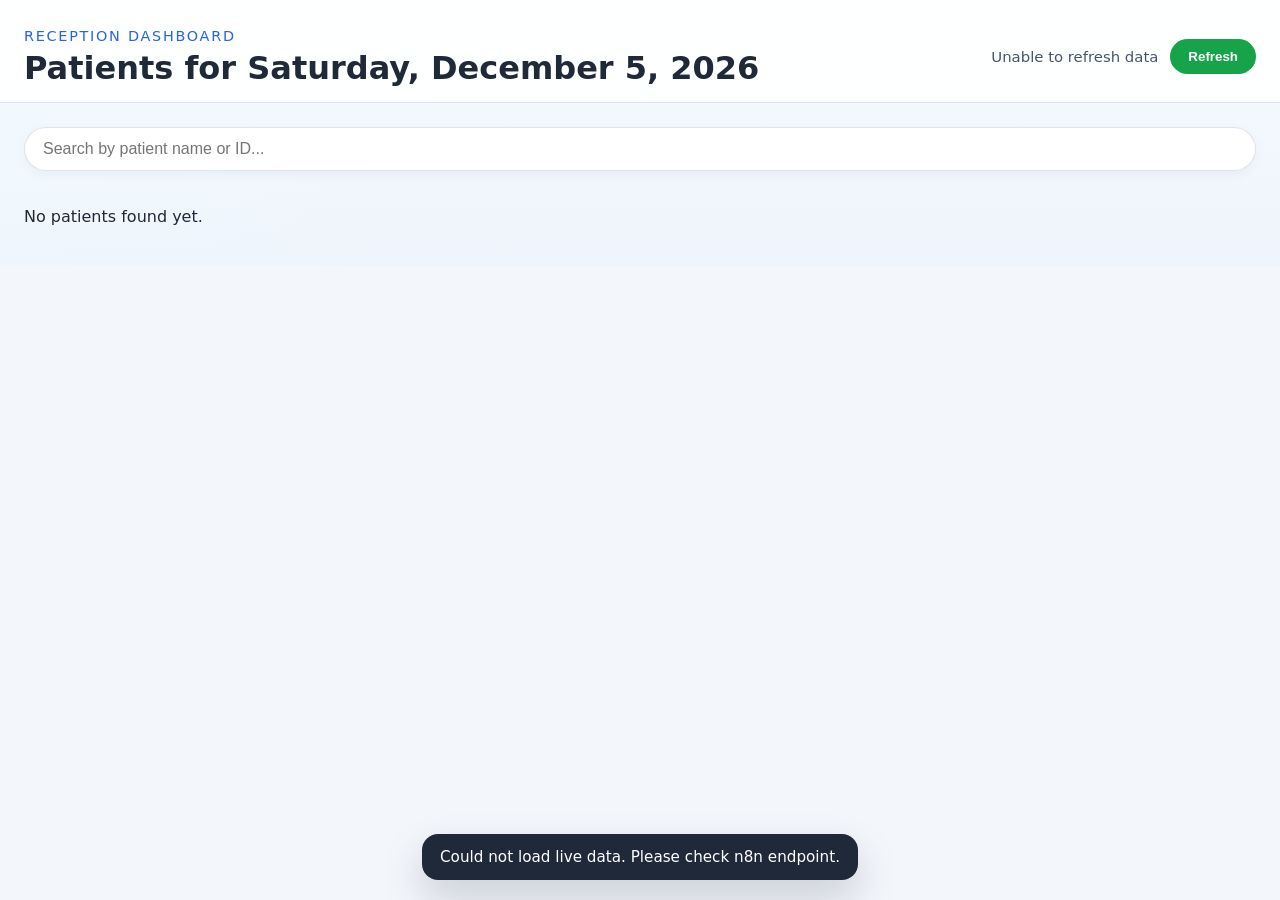
==== Dashboard Soe San/index.html @ ef4e04dd "Move dashboard files into Dashboard Soe San folder" ====
<!DOCTYPE html>
<html lang="en">
<head>
  <meta charset="UTF-8" />
  <meta name="viewport" content="width=device-width, initial-scale=1.0" />
  <title>Patients Dashboard</title>
  <link rel="stylesheet" href="styles.css" />
</head>
<body>
  <header class="page-header">
    <div class="page-header__content">
      <div>
        <p class="eyebrow">Reception Dashboard</p>
        <h1 id="page-title">Patients for</h1>
      </div>
      <div class="header-actions">
        <span id="refresh-status" class="small-text">Loading…</span>
        <button id="refresh-button" class="primary-button">Refresh</button>
      </div>
    </div>
  </header>

  <main class="page-main">
    <div class="search-bar">
      <input type="text" id="search-input" placeholder="Search by patient name or ID..." aria-label="Search patients" />
    </div>
    <section id="dashboard-grid" class="dashboard-grid" aria-live="polite"></section>
  </main>

  <div id="toast" class="toast hidden" role="status" aria-live="polite"></div>

  <script src="app.js"></script>
</body>
</html>
---- Dashboard Soe San/styles.css ----
:root {
  color-scheme: light;
  font-family: Inter, system-ui, -apple-system, BlinkMacSystemFont, "Segoe UI", sans-serif;
  background: #f3f6fb;
  color: #1f2937;
}

* {
  box-sizing: border-box;
}

html, body {
  min-height: 100%;
}

body {
  margin: 0;
  padding: 0;
  background: radial-gradient(circle at top left, rgba(240, 248, 255, 0.85), transparent 35%),
    linear-gradient(180deg, #f7fbff 0%, #eef4fb 100%);
}

.page-header {
  padding: 28px 24px 16px;
  background: rgba(255, 255, 255, 0.88);
  backdrop-filter: blur(12px);
  border-bottom: 1px solid #dbe4ee;
}

.page-header__content {
  max-width: 1280px;
  margin: 0 auto;
  display: flex;
  align-items: center;
  justify-content: space-between;
  gap: 16px;
}

.eyebrow {
  margin: 0 0 8px;
  font-size: 0.9rem;
  letter-spacing: 0.12em;
  text-transform: uppercase;
  color: #2563eb;
}

h1 {
  margin: 0;
  font-size: clamp(2rem, 2.5vw, 2.8rem);
  line-height: 1.05;
}

.header-actions {
  display: flex;
  align-items: center;
  gap: 12px;
}

.small-text {
  color: #475569;
  font-size: 0.93rem;
}

.primary-button,
.secondary-button,
.override-button {
  border: none;
  border-radius: 999px;
  padding: 10px 18px;
  font-weight: 600;
  cursor: pointer;
}

.primary-button {
  background: #16a34a;
  color: white;
}

.secondary-button {
  background: #3b82f6;
  color: white;
}

.override-button {
  background: #ffc9d9;
  color: #c2185b;
}

.page-main {
  max-width: 1280px;
  margin: 0 auto;
  padding: 24px;
}

.dashboard-grid {
  display: grid;
  grid-template-columns: repeat(3, minmax(0, 1fr));
  gap: 20px;
}

.category-card {
  background: rgba(255, 255, 255, 0.98);
  border: 1px solid rgba(148, 163, 184, 0.22);
  border-radius: 22px;
  box-shadow: 0 20px 60px rgba(15, 23, 42, 0.06);
  padding: 22px;
  width: 100%;
  aspect-ratio: 1 / 1;
  display: flex;
  flex-direction: column;
  overflow: hidden;
}

.category-card__title {
  margin: 0 0 16px;
  font-size: 1.15rem;
  color: #0f172a;
}

.patient-list {
  display: grid;
  gap: 14px;
  margin: 0;
  padding: 0 8px 0 0;
  list-style: none;
  flex: 1;
  overflow-y: auto;
}

.patient-card {
  display: grid;
  grid-template-columns: 1fr auto;
  gap: 12px;
  align-items: center;
  padding: 14px 16px;
  border-radius: 18px;
  background: #f8fbff;
  border: 1px solid rgba(148, 163, 184, 0.14);
}

.patient-card__main {
  display: grid;
  gap: 6px;
}

.patient-card__meta {
  display: flex;
  flex-wrap: wrap;
  align-items: center;
  gap: 8px;
  color: #475569;
  font-size: 0.92rem;
}

.patient-link {
  color: #0f172a;
  text-decoration: none;
  font-weight: 600;
}

.patient-link:hover {
  text-decoration: underline;
}

.badge {
  display: inline-flex;
  align-items: center;
  justify-content: center;
  border-radius: 999px;
  padding: 4px 12px;
  font-size: 0.8rem;
  font-weight: 700;
}

.badge.low {
  background: #dbeafe;
  color: #1d4ed8;
}

.badge.medium {
  background: #fef3c7;
  color: #92400e;
}

.badge.high {
  background: #fee2e2;
  color: #991b1b;
}

.patient-actions {
  display: grid;
  gap: 8px;
  justify-content: end;
}

.patient-actions button {
  width: 100%;
  min-width: 120px;
}

.status-pill {
  border-radius: 999px;
  padding: 4px 10px;
  background: #e2e8f0;
  color: #334155;
  font-size: 0.82rem;
  font-weight: 600;
}

.toast {
  position: fixed;
  bottom: 20px;
  left: 50%;
  transform: translateX(-50%);
  padding: 14px 18px;
  border-radius: 16px;
  background: rgba(15, 23, 42, 0.92);
  color: white;
  font-size: 0.95rem;
  box-shadow: 0 18px 40px rgba(15, 23, 42, 0.18);
  transition: transform 0.25s ease, opacity 0.25s ease;
}

.toast.hidden {
  opacity: 0;
  pointer-events: none;
  transform: translateX(-50%) translateY(20px);
}

@media (max-width: 1080px) {
  .dashboard-grid {
    grid-template-columns: repeat(2, minmax(0, 1fr));
  }
}

@media (max-width: 760px) {
  .page-header,
  .page-main {
    padding-left: 16px;
    padding-right: 16px;
  }

  .page-header__content {
    flex-direction: column;
    align-items: flex-start;
  }

  .dashboard-grid {
    grid-template-columns: 1fr;
  }

  .patient-card {
    grid-template-columns: 1fr;
  }

  .patient-actions {
    justify-content: stretch;
  }
}


.search-bar {
  margin-bottom: 20px;
}

.search-bar input {
  width: 100%;
  padding: 12px 18px;
  border: 1px solid rgba(148, 163, 184, 0.3);
  border-radius: 999px;
  font-size: 1rem;
  background: rgba(255, 255, 255, 0.98);
  box-shadow: 0 4px 12px rgba(15, 23, 42, 0.04);
  outline: none;
  transition: border-color 0.2s;
}

.search-bar input:focus {
  border-color: #3b82f6;
}
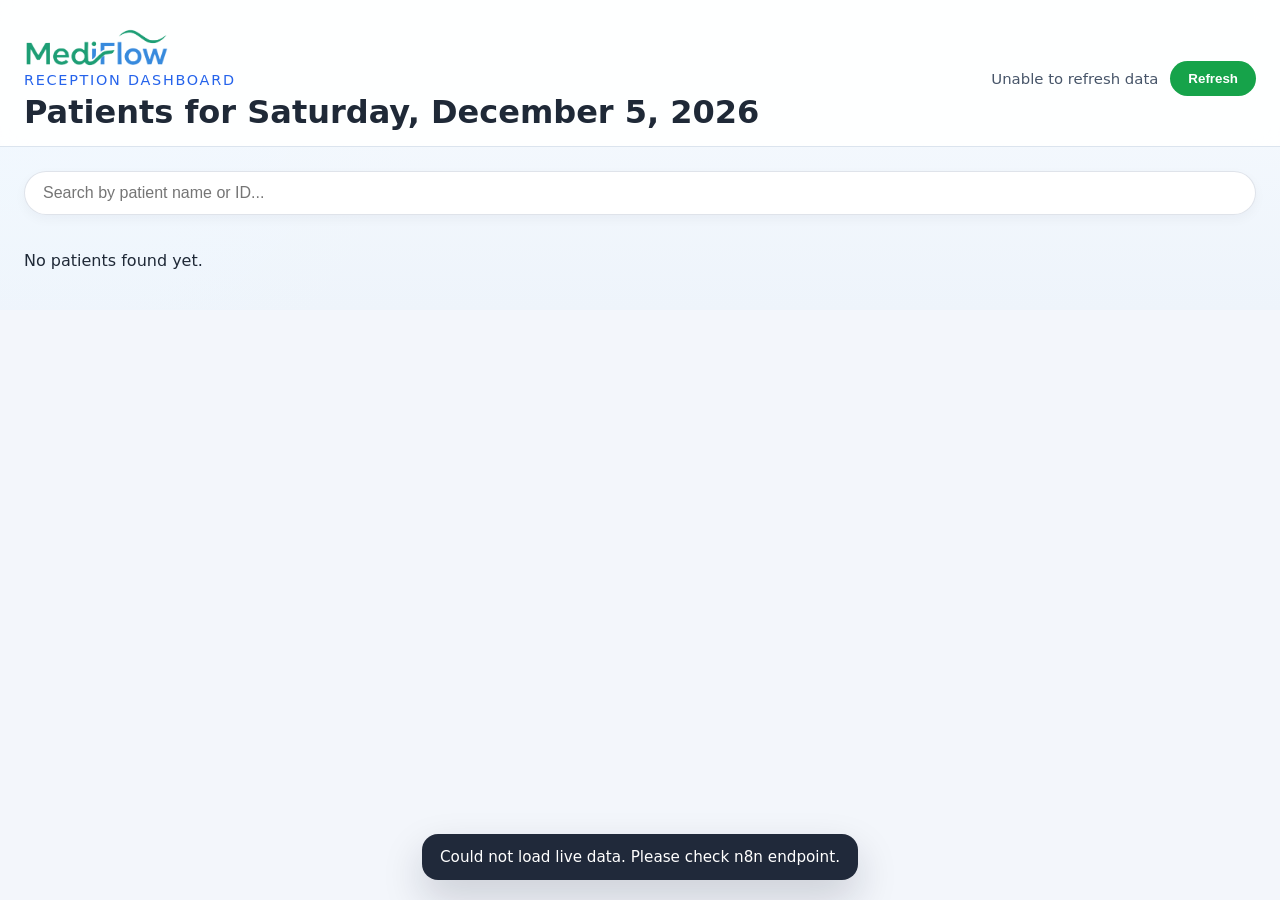
==== commit c2f5cb80: "Add files via upload" ====
--- a/Dashboard Soe San/index.html
+++ b/Dashboard Soe San/index.html
@@ -1,34 +1,37 @@
-<!DOCTYPE html>
-<html lang="en">
-<head>
-  <meta charset="UTF-8" />
-  <meta name="viewport" content="width=device-width, initial-scale=1.0" />
-  <title>Patients Dashboard</title>
-  <link rel="stylesheet" href="styles.css" />
-</head>
-<body>
-  <header class="page-header">
-    <div class="page-header__content">
-      <div>
-        <p class="eyebrow">Reception Dashboard</p>
-        <h1 id="page-title">Patients for</h1>
-      </div>
-      <div class="header-actions">
-        <span id="refresh-status" class="small-text">Loading…</span>
-        <button id="refresh-button" class="primary-button">Refresh</button>
-      </div>
-    </div>
-  </header>
-
-  <main class="page-main">
-    <div class="search-bar">
-      <input type="text" id="search-input" placeholder="Search by patient name or ID..." aria-label="Search patients" />
-    </div>
-    <section id="dashboard-grid" class="dashboard-grid" aria-live="polite"></section>
-  </main>
-
-  <div id="toast" class="toast hidden" role="status" aria-live="polite"></div>
-
-  <script src="app.js"></script>
-</body>
-</html>
+<!DOCTYPE html>
+<html lang="en">
+<head>
+  <meta charset="UTF-8" />
+  <meta name="viewport" content="width=device-width, initial-scale=1.0" />
+  <title>Patients Dashboard</title>
+  <link rel="stylesheet" href="styles.css" />
+</head>
+<body>
+  <header class="page-header">
+    <div class="page-header__content">
+      <div class="header-brand">
+        <div>
+          <img src="Promotional Package/mediflow_1st_generation_logo.png" alt="MediFlow" class="header-logo" />
+          <p class="eyebrow">Reception Dashboard</p>
+          <h1 id="page-title">Patients for</h1>
+        </div>
+      </div>
+      <div class="header-actions">
+        <span id="refresh-status" class="small-text">Loading…</span>
+        <button id="refresh-button" class="primary-button">Refresh</button>
+      </div>
+    </div>
+  </header>
+
+  <main class="page-main">
+    <div class="search-bar">
+      <input type="text" id="search-input" placeholder="Search by patient name or ID..." aria-label="Search patients" />
+    </div>
+    <section id="dashboard-grid" class="dashboard-grid" aria-live="polite"></section>
+  </main>
+
+  <div id="toast" class="toast hidden" role="status" aria-live="polite"></div>
+
+  <script src="app.js"></script>
+</body>
+</html>
--- a/Dashboard Soe San/styles.css
+++ b/Dashboard Soe San/styles.css
@@ -1,280 +1,292 @@
-:root {
-  color-scheme: light;
-  font-family: Inter, system-ui, -apple-system, BlinkMacSystemFont, "Segoe UI", sans-serif;
-  background: #f3f6fb;
-  color: #1f2937;
-}
-
-* {
-  box-sizing: border-box;
-}
-
-html, body {
-  min-height: 100%;
-}
-
-body {
-  margin: 0;
-  padding: 0;
-  background: radial-gradient(circle at top left, rgba(240, 248, 255, 0.85), transparent 35%),
-    linear-gradient(180deg, #f7fbff 0%, #eef4fb 100%);
-}
-
-.page-header {
-  padding: 28px 24px 16px;
-  background: rgba(255, 255, 255, 0.88);
-  backdrop-filter: blur(12px);
-  border-bottom: 1px solid #dbe4ee;
-}
-
-.page-header__content {
-  max-width: 1280px;
-  margin: 0 auto;
-  display: flex;
-  align-items: center;
-  justify-content: space-between;
-  gap: 16px;
-}
-
-.eyebrow {
-  margin: 0 0 8px;
-  font-size: 0.9rem;
-  letter-spacing: 0.12em;
-  text-transform: uppercase;
-  color: #2563eb;
-}
-
-h1 {
-  margin: 0;
-  font-size: clamp(2rem, 2.5vw, 2.8rem);
-  line-height: 1.05;
-}
-
-.header-actions {
-  display: flex;
-  align-items: center;
-  gap: 12px;
-}
-
-.small-text {
-  color: #475569;
-  font-size: 0.93rem;
-}
-
-.primary-button,
-.secondary-button,
-.override-button {
-  border: none;
-  border-radius: 999px;
-  padding: 10px 18px;
-  font-weight: 600;
-  cursor: pointer;
-}
-
-.primary-button {
-  background: #16a34a;
-  color: white;
-}
-
-.secondary-button {
-  background: #3b82f6;
-  color: white;
-}
-
-.override-button {
-  background: #ffc9d9;
-  color: #c2185b;
-}
-
-.page-main {
-  max-width: 1280px;
-  margin: 0 auto;
-  padding: 24px;
-}
-
-.dashboard-grid {
-  display: grid;
-  grid-template-columns: repeat(3, minmax(0, 1fr));
-  gap: 20px;
-}
-
-.category-card {
-  background: rgba(255, 255, 255, 0.98);
-  border: 1px solid rgba(148, 163, 184, 0.22);
-  border-radius: 22px;
-  box-shadow: 0 20px 60px rgba(15, 23, 42, 0.06);
-  padding: 22px;
-  width: 100%;
-  aspect-ratio: 1 / 1;
-  display: flex;
-  flex-direction: column;
-  overflow: hidden;
-}
-
-.category-card__title {
-  margin: 0 0 16px;
-  font-size: 1.15rem;
-  color: #0f172a;
-}
-
-.patient-list {
-  display: grid;
-  gap: 14px;
-  margin: 0;
-  padding: 0 8px 0 0;
-  list-style: none;
-  flex: 1;
-  overflow-y: auto;
-}
-
-.patient-card {
-  display: grid;
-  grid-template-columns: 1fr auto;
-  gap: 12px;
-  align-items: center;
-  padding: 14px 16px;
-  border-radius: 18px;
-  background: #f8fbff;
-  border: 1px solid rgba(148, 163, 184, 0.14);
-}
-
-.patient-card__main {
-  display: grid;
-  gap: 6px;
-}
-
-.patient-card__meta {
-  display: flex;
-  flex-wrap: wrap;
-  align-items: center;
-  gap: 8px;
-  color: #475569;
-  font-size: 0.92rem;
-}
-
-.patient-link {
-  color: #0f172a;
-  text-decoration: none;
-  font-weight: 600;
-}
-
-.patient-link:hover {
-  text-decoration: underline;
-}
-
-.badge {
-  display: inline-flex;
-  align-items: center;
-  justify-content: center;
-  border-radius: 999px;
-  padding: 4px 12px;
-  font-size: 0.8rem;
-  font-weight: 700;
-}
-
-.badge.low {
-  background: #dbeafe;
-  color: #1d4ed8;
-}
-
-.badge.medium {
-  background: #fef3c7;
-  color: #92400e;
-}
-
-.badge.high {
-  background: #fee2e2;
-  color: #991b1b;
-}
-
-.patient-actions {
-  display: grid;
-  gap: 8px;
-  justify-content: end;
-}
-
-.patient-actions button {
-  width: 100%;
-  min-width: 120px;
-}
-
-.status-pill {
-  border-radius: 999px;
-  padding: 4px 10px;
-  background: #e2e8f0;
-  color: #334155;
-  font-size: 0.82rem;
-  font-weight: 600;
-}
-
-.toast {
-  position: fixed;
-  bottom: 20px;
-  left: 50%;
-  transform: translateX(-50%);
-  padding: 14px 18px;
-  border-radius: 16px;
-  background: rgba(15, 23, 42, 0.92);
-  color: white;
-  font-size: 0.95rem;
-  box-shadow: 0 18px 40px rgba(15, 23, 42, 0.18);
-  transition: transform 0.25s ease, opacity 0.25s ease;
-}
-
-.toast.hidden {
-  opacity: 0;
-  pointer-events: none;
-  transform: translateX(-50%) translateY(20px);
-}
-
-@media (max-width: 1080px) {
-  .dashboard-grid {
-    grid-template-columns: repeat(2, minmax(0, 1fr));
-  }
-}
-
-@media (max-width: 760px) {
-  .page-header,
-  .page-main {
-    padding-left: 16px;
-    padding-right: 16px;
-  }
-
-  .page-header__content {
-    flex-direction: column;
-    align-items: flex-start;
-  }
-
-  .dashboard-grid {
-    grid-template-columns: 1fr;
-  }
-
-  .patient-card {
-    grid-template-columns: 1fr;
-  }
-
-  .patient-actions {
-    justify-content: stretch;
-  }
-}
-
-
-.search-bar {
-  margin-bottom: 20px;
-}
-
-.search-bar input {
-  width: 100%;
-  padding: 12px 18px;
-  border: 1px solid rgba(148, 163, 184, 0.3);
-  border-radius: 999px;
-  font-size: 1rem;
-  background: rgba(255, 255, 255, 0.98);
-  box-shadow: 0 4px 12px rgba(15, 23, 42, 0.04);
-  outline: none;
-  transition: border-color 0.2s;
-}
-
-.search-bar input:focus {
-  border-color: #3b82f6;
-}
+:root {
+  color-scheme: light;
+  font-family: Inter, system-ui, -apple-system, BlinkMacSystemFont, "Segoe UI", sans-serif;
+  background: #f3f6fb;
+  color: #1f2937;
+}
+
+* {
+  box-sizing: border-box;
+}
+
+html, body {
+  min-height: 100%;
+}
+
+body {
+  margin: 0;
+  padding: 0;
+  background: radial-gradient(circle at top left, rgba(240, 248, 255, 0.85), transparent 35%),
+    linear-gradient(180deg, #f7fbff 0%, #eef4fb 100%);
+}
+
+.page-header {
+  padding: 28px 24px 16px;
+  background: rgba(255, 255, 255, 0.88);
+  backdrop-filter: blur(12px);
+  border-bottom: 1px solid #dbe4ee;
+}
+
+.page-header__content {
+  max-width: 1280px;
+  margin: 0 auto;
+  display: flex;
+  align-items: center;
+  justify-content: space-between;
+  gap: 16px;
+}
+
+.eyebrow {
+  margin: 0 0 8px;
+  font-size: 0.9rem;
+  letter-spacing: 0.12em;
+  text-transform: uppercase;
+  color: #2563eb;
+}
+
+h1 {
+  margin: 0;
+  font-size: clamp(2rem, 2.5vw, 2.8rem);
+  line-height: 1.05;
+}
+
+.header-actions {
+  display: flex;
+  align-items: center;
+  gap: 12px;
+}
+
+.small-text {
+  color: #475569;
+  font-size: 0.93rem;
+}
+
+.primary-button,
+.secondary-button,
+.override-button {
+  border: none;
+  border-radius: 999px;
+  padding: 10px 18px;
+  font-weight: 600;
+  cursor: pointer;
+}
+
+.primary-button {
+  background: #16a34a;
+  color: white;
+}
+
+.secondary-button {
+  background: #3b82f6;
+  color: white;
+}
+
+.override-button {
+  background: #dc2626;
+  color: white;
+}
+
+.page-main {
+  max-width: 1280px;
+  margin: 0 auto;
+  padding: 24px;
+}
+
+.dashboard-grid {
+  display: grid;
+  grid-template-columns: repeat(3, minmax(0, 1fr));
+  gap: 20px;
+}
+
+.category-card {
+  background: rgba(255, 255, 255, 0.98);
+  border: 1px solid rgba(148, 163, 184, 0.22);
+  border-radius: 22px;
+  box-shadow: 0 20px 60px rgba(15, 23, 42, 0.06);
+  padding: 22px;
+  width: 100%;
+  aspect-ratio: 1 / 1;
+  display: flex;
+  flex-direction: column;
+  overflow: hidden;
+}
+
+.category-card__title {
+  margin: 0 0 16px;
+  font-size: 1.15rem;
+  color: #0f172a;
+}
+
+.patient-list {
+  display: grid;
+  gap: 14px;
+  margin: 0;
+  padding: 0 8px 0 0;
+  list-style: none;
+  flex: 1;
+  overflow-y: auto;
+}
+
+.patient-card {
+  display: grid;
+  grid-template-columns: 1fr auto;
+  gap: 12px;
+  align-items: center;
+  padding: 14px 16px;
+  border-radius: 18px;
+  background: #f8fbff;
+  border: 1px solid rgba(148, 163, 184, 0.14);
+}
+
+.patient-card__main {
+  display: grid;
+  gap: 6px;
+}
+
+.patient-card__meta {
+  display: flex;
+  flex-wrap: wrap;
+  align-items: center;
+  gap: 8px;
+  color: #475569;
+  font-size: 0.92rem;
+}
+
+.patient-link {
+  color: #0f172a;
+  text-decoration: none;
+  font-weight: 600;
+}
+
+.patient-link:hover {
+  text-decoration: underline;
+}
+
+.badge {
+  display: inline-flex;
+  align-items: center;
+  justify-content: center;
+  border-radius: 999px;
+  padding: 4px 12px;
+  font-size: 0.8rem;
+  font-weight: 700;
+}
+
+.badge.low {
+  background: #dbeafe;
+  color: #1d4ed8;
+}
+
+.badge.medium {
+  background: #fef3c7;
+  color: #92400e;
+}
+
+.badge.high {
+  background: #fee2e2;
+  color: #991b1b;
+}
+
+.patient-actions {
+  display: grid;
+  gap: 8px;
+  justify-content: end;
+}
+
+.patient-actions button {
+  width: 100%;
+  min-width: 120px;
+}
+
+.status-pill {
+  border-radius: 999px;
+  padding: 4px 10px;
+  background: #e2e8f0;
+  color: #334155;
+  font-size: 0.82rem;
+  font-weight: 600;
+}
+
+.toast {
+  position: fixed;
+  bottom: 20px;
+  left: 50%;
+  transform: translateX(-50%);
+  padding: 14px 18px;
+  border-radius: 16px;
+  background: rgba(15, 23, 42, 0.92);
+  color: white;
+  font-size: 0.95rem;
+  box-shadow: 0 18px 40px rgba(15, 23, 42, 0.18);
+  transition: transform 0.25s ease, opacity 0.25s ease;
+}
+
+.toast.hidden {
+  opacity: 0;
+  pointer-events: none;
+  transform: translateX(-50%) translateY(20px);
+}
+
+@media (max-width: 1080px) {
+  .dashboard-grid {
+    grid-template-columns: repeat(2, minmax(0, 1fr));
+  }
+}
+
+@media (max-width: 760px) {
+  .page-header,
+  .page-main {
+    padding-left: 16px;
+    padding-right: 16px;
+  }
+
+  .page-header__content {
+    flex-direction: column;
+    align-items: flex-start;
+  }
+
+  .dashboard-grid {
+    grid-template-columns: 1fr;
+  }
+
+  .patient-card {
+    grid-template-columns: 1fr;
+  }
+
+  .patient-actions {
+    justify-content: stretch;
+  }
+}
+
+
+.search-bar {
+  margin-bottom: 20px;
+}
+
+.search-bar input {
+  width: 100%;
+  padding: 12px 18px;
+  border: 1px solid rgba(148, 163, 184, 0.3);
+  border-radius: 999px;
+  font-size: 1rem;
+  background: rgba(255, 255, 255, 0.98);
+  box-shadow: 0 4px 12px rgba(15, 23, 42, 0.04);
+  outline: none;
+  transition: border-color 0.2s;
+}
+
+.search-bar input:focus {
+  border-color: #3b82f6;
+}
+
+
+.header-brand {
+  display: flex;
+  flex-direction: column;
+  gap: 8px;
+}
+
+.header-logo {
+  height: 40px;
+  width: auto;
+}
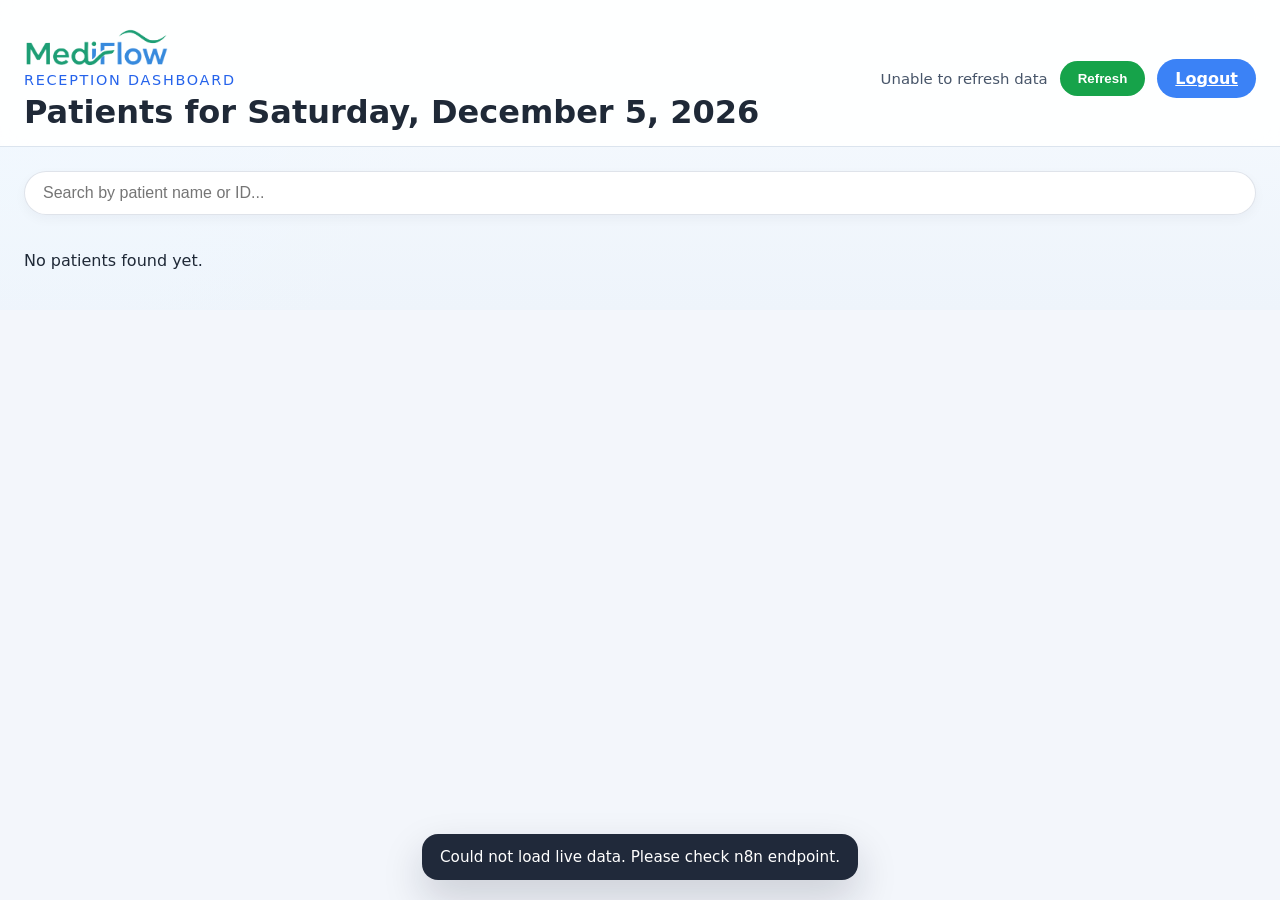
==== commit 05411b2d: "Add logout button to dashboard header" ====
--- a/Dashboard Soe San/index.html
+++ b/Dashboard Soe San/index.html
@@ -19,6 +19,7 @@
       <div class="header-actions">
         <span id="refresh-status" class="small-text">Loading…</span>
         <button id="refresh-button" class="primary-button">Refresh</button>
+        <a href="https://choppedtomato277.github.io/mediflow_login/" class="secondary-button">Logout</a>
       </div>
     </div>
   </header>
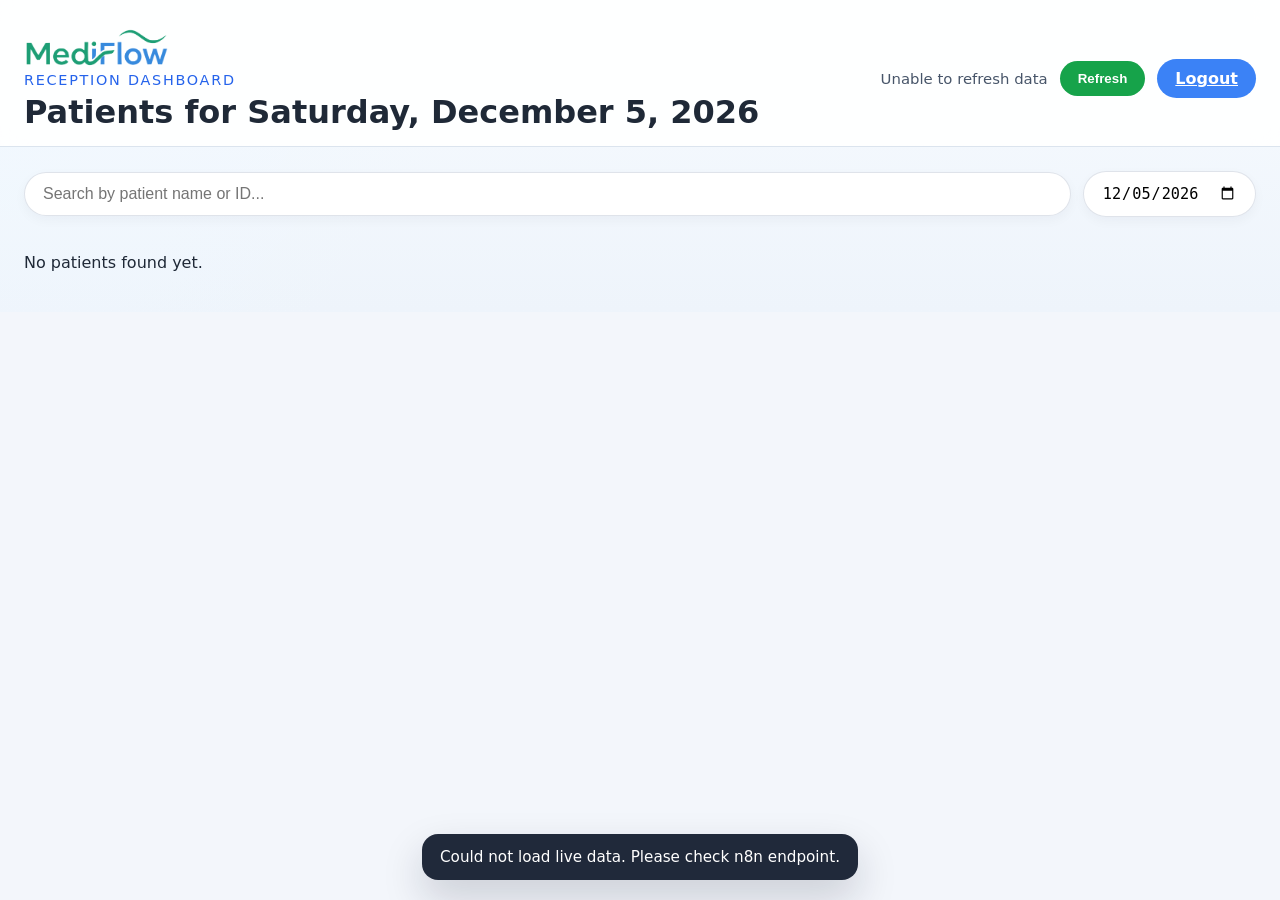
==== commit 725a894d: "Add date filter for viewing patients by date" ====
--- a/Dashboard Soe San/index.html
+++ b/Dashboard Soe San/index.html
@@ -27,6 +27,7 @@
   <main class="page-main">
     <div class="search-bar">
       <input type="text" id="search-input" placeholder="Search by patient name or ID..." aria-label="Search patients" />
+      <input type="date" id="date-filter" aria-label="Filter by date" />
     </div>
     <section id="dashboard-grid" class="dashboard-grid" aria-live="polite"></section>
   </main>
--- a/Dashboard Soe San/styles.css
+++ b/Dashboard Soe San/styles.css
@@ -261,10 +261,13 @@
 
 .search-bar {
   margin-bottom: 20px;
-}
-
-.search-bar input {
-  width: 100%;
+  display: flex;
+  gap: 12px;
+  align-items: center;
+}
+
+.search-bar input[type="text"] {
+  flex: 1;
   padding: 12px 18px;
   border: 1px solid rgba(148, 163, 184, 0.3);
   border-radius: 999px;
@@ -275,6 +278,17 @@
   transition: border-color 0.2s;
 }
 
+.search-bar input[type="date"] {
+  padding: 12px 18px;
+  border: 1px solid rgba(148, 163, 184, 0.3);
+  border-radius: 999px;
+  font-size: 0.95rem;
+  background: rgba(255, 255, 255, 0.98);
+  box-shadow: 0 4px 12px rgba(15, 23, 42, 0.04);
+  outline: none;
+  transition: border-color 0.2s;
+}
+
 .search-bar input:focus {
   border-color: #3b82f6;
 }
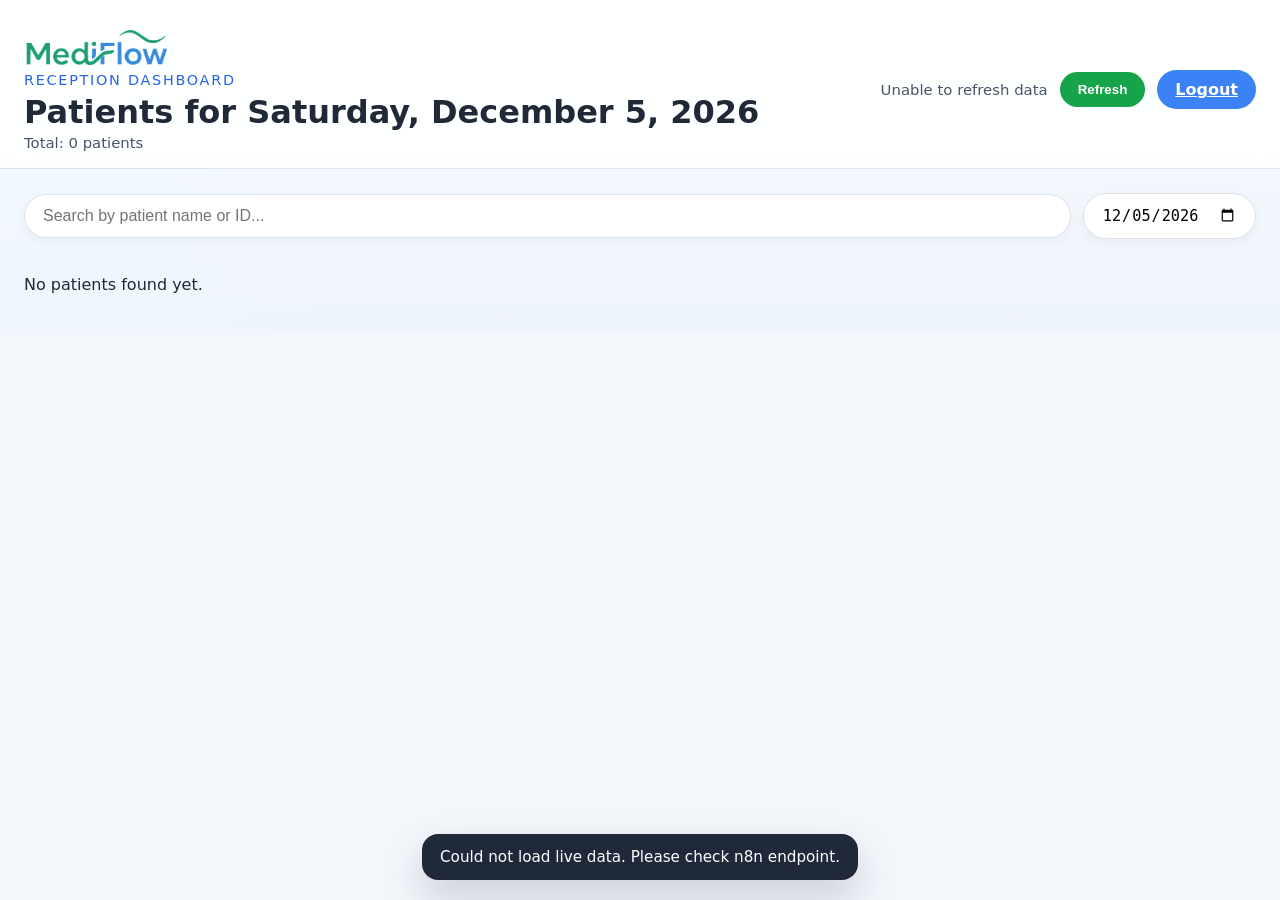
==== commit 15607fbd: "Add files via upload" ====
--- a/Dashboard Soe San/index.html
+++ b/Dashboard Soe San/index.html
@@ -14,6 +14,7 @@
           <img src="Promotional Package/mediflow_1st_generation_logo.png" alt="MediFlow" class="header-logo" />
           <p class="eyebrow">Reception Dashboard</p>
           <h1 id="page-title">Patients for</h1>
+          <p id="patient-count" class="small-text" style="margin:4px 0 0;"></p>
         </div>
       </div>
       <div class="header-actions">
--- a/Dashboard Soe San/styles.css
+++ b/Dashboard Soe San/styles.css
@@ -304,3 +304,14 @@
   height: 40px;
   width: auto;
 }
+
+
+.noshow-button {
+  border: none;
+  border-radius: 999px;
+  padding: 10px 18px;
+  font-weight: 600;
+  cursor: pointer;
+  background: #f1f5f9;
+  color: #64748b;
+}
